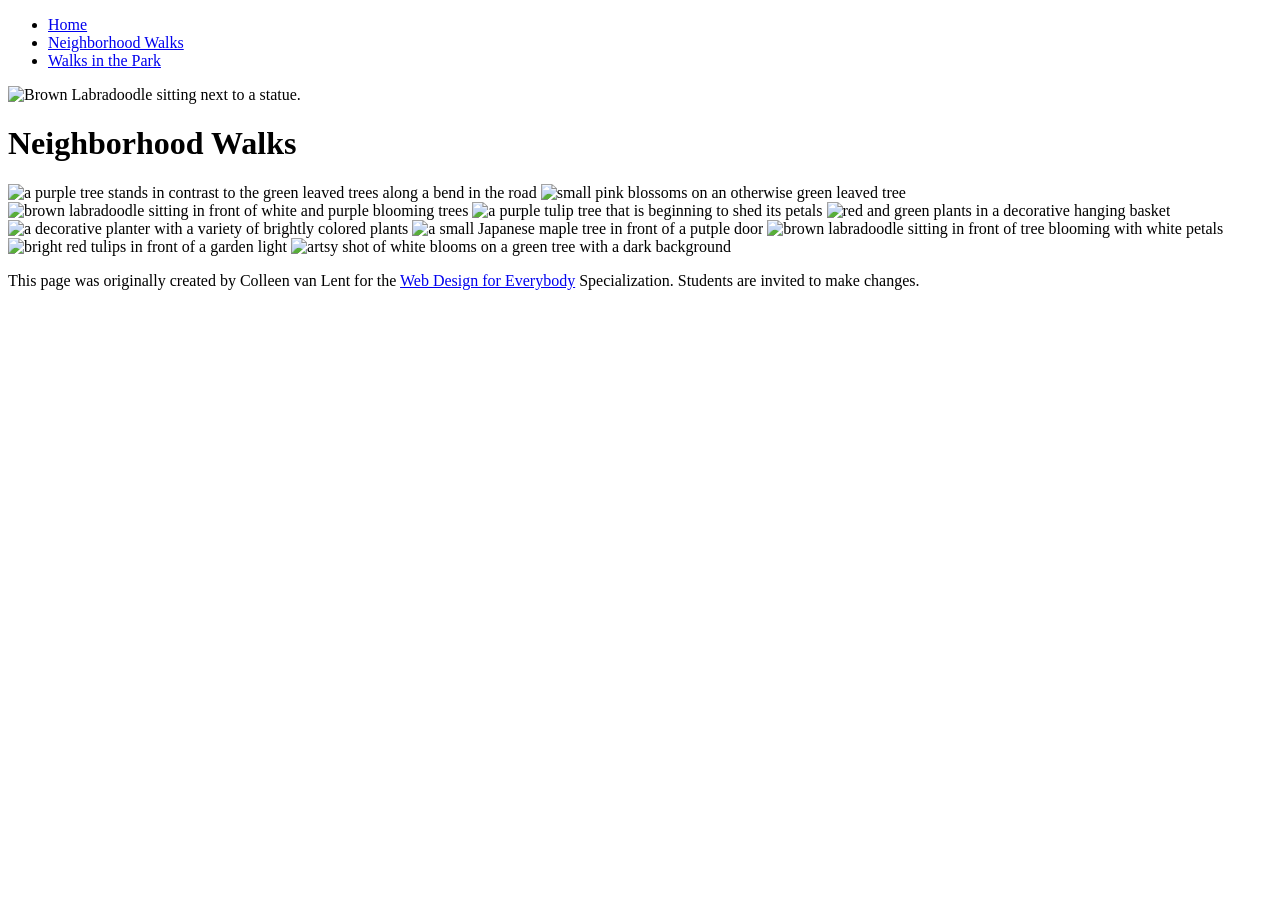
==== CSS-week2-HW2/neighborhood.html @ 054becd4 "Create neighborhood.html" ====
<!DOCTYPE html>
<html lang="en">

<head>
  <meta charset="utf-8">
  <meta name="viewport" content="width=device-width">
  <title>Neighborhood Walk</title>
<link rel="stylesheet" href="css/style.css"
  </head>

<body>
  <header>
    <nav>
      <ul>
        <li><a href="index.html">Home</a></li>
        <li><a href="neighborhood.html">Neighborhood Walks</a></li>
        <li><a href="parks.html">Walks in the Park</a></li>
      </ul>
    </nav>
    <img src="images/BaconGallupPark.jpg" width="200" alt="Brown Labradoodle sitting next to a statue.">
    <h1>Neighborhood Walks</h1>
  </header>
  <main>
    <div>
      <img src="images/bend_in_the_road.png"
        alt="a purple tree stands in contrast to the green leaved trees along a bend in the road" width="100">
      <img src="images/pink_blossoms.png" alt="small pink blossoms on an otherwise green leaved tree" width="100">
      <img src="images/blooming_trees.png" alt="brown labradoodle sitting in front of white and purple blooming  trees"
        width="100">
      <img src="images/falling_petals.png" alt="a purple tulip tree that is beginning to shed its petals" width="100">
      <img src="images/hanging_plants.png" alt="red and green plants in a decorative hanging basket" width="100">
      <img src="images/potted_plants.png" alt="a decorative planter with a variety of brightly colored plants "
        width="100">
      <img src="images/red_maple.png" alt="a small Japanese maple tree in front of a putple door" width="100">
      <img src="images/tree_with_white_blooms.png"
        alt="brown labradoodle sitting in front of tree blooming with white petals" width="100">
      <img src="images/tulips.png" alt="bright red tulips in front of a garden light" width="100">
      <img src="images/white_buds_on_tree.png" alt="artsy shot of white blooms on a green tree with a dark background"
        width="100">
    </div>
  </main>
  <footer>
    <p>This page was originally created by Colleen van Lent for the <a
        href="https://www.coursera.org/specializations/web-design"> Web Design for Everybody</a> Specialization.
      Students are invited to make changes.</p>
  </footer>

</body>

</html>
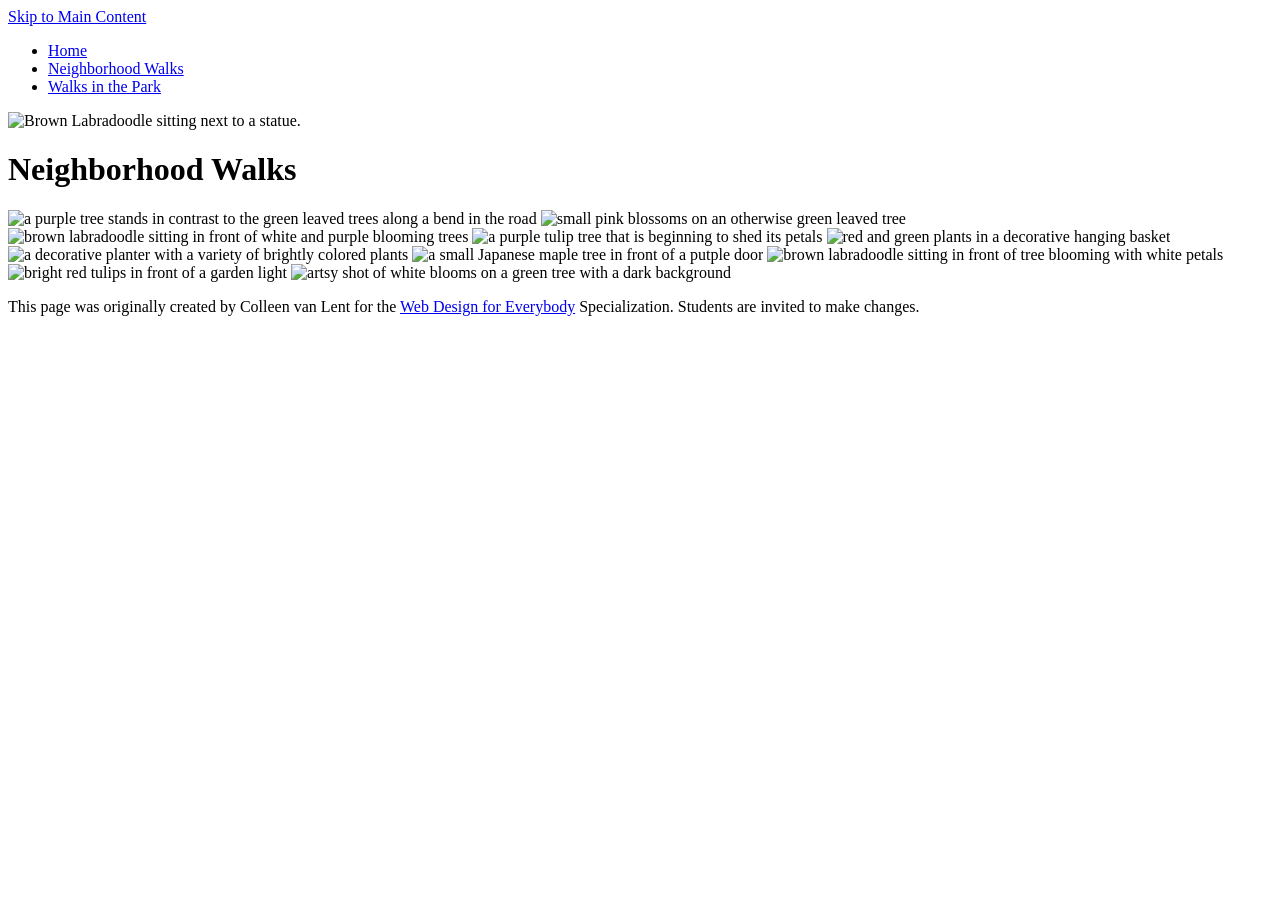
==== commit b74d5825: "Update neighborhood.html" ====
--- a/CSS-week2-HW2/neighborhood.html
+++ b/CSS-week2-HW2/neighborhood.html
@@ -5,10 +5,11 @@
   <meta charset="utf-8">
   <meta name="viewport" content="width=device-width">
   <title>Neighborhood Walk</title>
-<link rel="stylesheet" href="css/style.css"
-  </head>
+  <link rel="stylesheet" href="css/style.css">
+</head>
 
 <body>
+  <a href="#main-content" class="skip-link">Skip to Main Content</a>
   <header>
     <nav>
       <ul>
@@ -17,25 +18,25 @@
         <li><a href="parks.html">Walks in the Park</a></li>
       </ul>
     </nav>
-    <img src="images/BaconGallupPark.jpg" width="200" alt="Brown Labradoodle sitting next to a statue.">
+    <img src="../CSS-week1-HW1/images/BaconGallupPark.jpg" width="200" alt="Brown Labradoodle sitting next to a statue.">
     <h1>Neighborhood Walks</h1>
   </header>
-  <main>
-    <div>
-      <img src="images/bend_in_the_road.png"
+  <main id="main-content">
+    <div class="grid">
+      <img src="../CSS-week1-HW1/images/bend_in_the_road.png"
         alt="a purple tree stands in contrast to the green leaved trees along a bend in the road" width="100">
-      <img src="images/pink_blossoms.png" alt="small pink blossoms on an otherwise green leaved tree" width="100">
-      <img src="images/blooming_trees.png" alt="brown labradoodle sitting in front of white and purple blooming  trees"
+      <img src="../CSS-week1-HW1/images/pink_blossoms.png" alt="small pink blossoms on an otherwise green leaved tree" width="100">
+      <img src="../CSS-week1-HW1/images/blooming_trees.png" alt="brown labradoodle sitting in front of white and purple blooming  trees"
         width="100">
-      <img src="images/falling_petals.png" alt="a purple tulip tree that is beginning to shed its petals" width="100">
-      <img src="images/hanging_plants.png" alt="red and green plants in a decorative hanging basket" width="100">
-      <img src="images/potted_plants.png" alt="a decorative planter with a variety of brightly colored plants "
+      <img src="../CSS-week1-HW1/images/falling_petals.png" alt="a purple tulip tree that is beginning to shed its petals" width="100">
+      <img src="../CSS-week1-HW1/images/hanging_plants.png" alt="red and green plants in a decorative hanging basket" width="100">
+      <img src="../CSS-week1-HW1/images/potted_plants.png" alt="a decorative planter with a variety of brightly colored plants "
         width="100">
-      <img src="images/red_maple.png" alt="a small Japanese maple tree in front of a putple door" width="100">
-      <img src="images/tree_with_white_blooms.png"
+      <img src="../CSS-week1-HW1/images/red_maple.png" alt="a small Japanese maple tree in front of a putple door" width="100">
+      <img src="../CSS-week1-HW1/images/tree_with_white_blooms.png"
         alt="brown labradoodle sitting in front of tree blooming with white petals" width="100">
-      <img src="images/tulips.png" alt="bright red tulips in front of a garden light" width="100">
-      <img src="images/white_buds_on_tree.png" alt="artsy shot of white blooms on a green tree with a dark background"
+      <img src="../CSS-week1-HW1/images/tulips.png" alt="bright red tulips in front of a garden light" width="100">
+      <img src="../CSS-week1-HW1/images/white_buds_on_tree.png" alt="artsy shot of white blooms on a green tree with a dark background"
         width="100">
     </div>
   </main>
